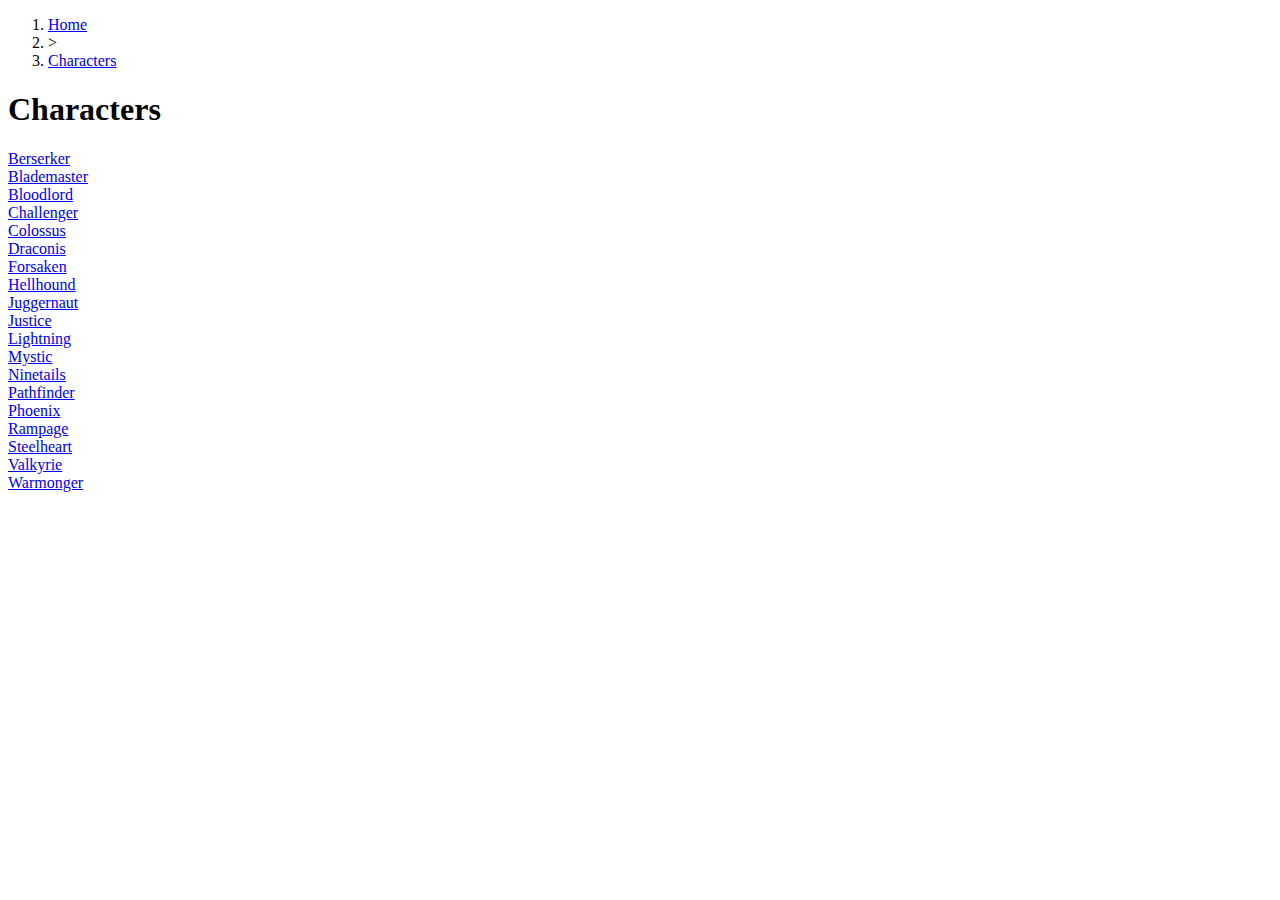
==== index.html @ 0d1c74da "Fixed link issues." ====
<!DOCTYPE html>
<html lang="en">

<head>

	<!-- UNICODE -->
	<meta charset="utf-8">

	<!-- COMPABILITY -->
	<meta http-equiv="X-UA-Compatible" content="IE=edge">

	<!-- VIEWPORT -->
	<meta name="viewport" content="initial-scale=1.0,minimum-scale=1.0,maximum-scale=1.0,width=device-width,user-scalable=no" />

	<!-- THEME COLOUR -->
	<meta name="theme-color" content="#333">

	<!-- BASE URL -->
	<base href="https://vincascalvii.github.io/">

	<!-- TITLE -->
	<title>Character Design - Calvin Lam</title>

	<!-- META DATA -->
	<meta name="description" content="With a growing range of characters to discover, there are always new surprises. Browse them all here.">
	<meta name="author" content="Calvin Lam">

	<!-- FONTS -->
	<link rel="preload" as="font" type="font/woff2" href="/fonts/poppins-v12-latin-regular.woff2" crossorigin="anonymous">
	<link rel="preload" as="font" type="font/woff2" href="/fonts/poppins-v12-latin-500.woff2" crossorigin="anonymous">
	<link rel="preload" as="font" type="font/woff2" href="/fonts/poppins-v12-latin-700.woff2" crossorigin="anonymous">
	<link rel="stylesheet" type="text/css" href="/css/fonts.css?version1">

	<!-- CRITICAL CSS -->
	<link rel="stylesheet" type="text/css" href="/characters/css/critical-all.css?version1">

    <!-- FACEBOOK OPENGRAPH -->
    <meta property="og:site_name" content="Calvin Lam">
    <meta property="og:type" content="website">
    <meta property="og:image" content="/img/others/opengraph.jpg">
    <meta property="og:url" content="https://vincascalvii.github.io/">
    <meta property="og:title" content="Character Design - Calvin Lam">
    <meta property="og:description" content="With a growing range of characters to discover, there are always new surprises. Browse them all here.">

    <!-- TWITTER CARD -->
    <meta name="twitter:card" content="summary_large_image">
    <meta name="twitter:image" content="/img/others/twitter.jpg"> 
    <meta name="twitter:url" content="https://vincascalvii.github.io/">
    <meta name="twitter:title" content="Character Design - Calvin Lam">
    <meta name="twitter:description" content="With a growing range of characters to discover, there are always new surprises. Browse them all here.">

</head>



<body>

	<main>

		<!-- CHARACTERS -->
		<section>
			<div class="container">

				<ol class="breadcrumb">
					<li>
						<a href="/" class="link" aria-label="Breadcrumb return to home">
							<span class="item">Home</span>
						</a>
					</li>
					<li class="arrow">&gt;</li>
					<li>
						<a href="/characters" class="link" aria-label="Breadcrumb characters">
							<span class="item">Characters</span>
						</a>
					</li>
				</ol>
				
				<h1 class="title">Characters</h1>

				<div class="characters flex">
					<a href="/characters/design?name=berserker" class="block" aria-label="Navigate to Berserker">
						<div class="image"></div>
						<span class="name">Berserker</span>
					</a>
					<a href="/characters/design?name=blademaster" class="block" aria-label="Navigate to Blademaster">
						<div class="image"></div>
						<span class="name">Blademaster</span>
					</a>
					<a href="/characters/design?name=bloodlord" class="block" aria-label="Navigate to Bloodlord">
						<div class="image"></div>
						<span class="name">Bloodlord</span>
					</a>
					<a href="/characters/design?name=challenger" class="block" aria-label="Navigate to Challenger">
						<div class="image"></div>
						<span class="name">Challenger</span>
					</a>
					<a href="/characters/design?name=colossus" class="block" aria-label="Navigate to Colossus">
						<div class="image"></div>
						<span class="name">Colossus</span>
					</a>
					<a href="/characters/design?name=draconis" class="block" aria-label="Navigate to Draconis">
						<div class="image"></div>
						<span class="name">Draconis</span>
					</a>
					<a href="/characters/design?name=forsaken" class="block" aria-label="Navigate to Forsaken">
						<div class="image"></div>
						<span class="name">Forsaken</span>
					</a>
					<a href="/characters/design?name=hellhound" class="block" aria-label="Navigate to Hellhound">
						<div class="image"></div>
						<span class="name">Hellhound</span>
					</a>
					<a href="/characters/design?name=juggernaut" class="block" aria-label="Navigate to Juggernaut">
						<div class="image"></div>
						<span class="name">Juggernaut</span>
					</a>
					<a href="/characters/design?name=justice" class="block" aria-label="Navigate to Justice">
						<div class="image"></div>
						<span class="name">Justice</span>
					</a>
					<a href="/characters/design?name=lightning" class="block" aria-label="Navigate to Lightning">
						<div class="image"></div>
						<span class="name">Lightning</span>
					</a>
					<a href="/characters/design?name=mystic" class="block" aria-label="Navigate to Mystic">
						<div class="image"></div>
						<span class="name">Mystic</span>
					</a>
					<a href="/characters/design?name=ninetails" class="block" aria-label="Navigate to Ninetails">
						<div class="image"></div>
						<span class="name">Ninetails</span>
					</a>
					<a href="/characters/design?name=pathfinder" class="block" aria-label="Navigate to Pathfinder">
						<div class="image"></div>
						<span class="name">Pathfinder</span>
					</a>
					<a href="/characters/design?name=phoenix" class="block" aria-label="Navigate to Phoenix">
						<div class="image"></div>
						<span class="name">Phoenix</span>
					</a>
					<a href="/characters/design?name=rampage" class="block" aria-label="Navigate to Rampage">
						<div class="image"></div>
						<span class="name">Rampage</span>
					</a>
					<a href="/characters/design?name=steelheart" class="block" aria-label="Navigate to Steelheart">
						<div class="image"></div>
						<span class="name">Steelheart</span>
					</a>
					<a href="/characters/design?name=valkyrie" class="block" aria-label="Navigate to Valkyrie">
						<div class="image"></div>
						<span class="name">Valkyrie</span>
					</a>
					<a href="/characters/design?name=warmonger" class="block" aria-label="Navigate to Warmonger">
						<div class="image"></div>
						<span class="name">Warmonger</span>
					</a>
				</div>

			</div>
		</section>

	</main>

	<!-- STRUCUTED DATA -->
	<script type="text/javascript" src="/characters/js/structured-data.js?version1"></script>

</body>

</html>
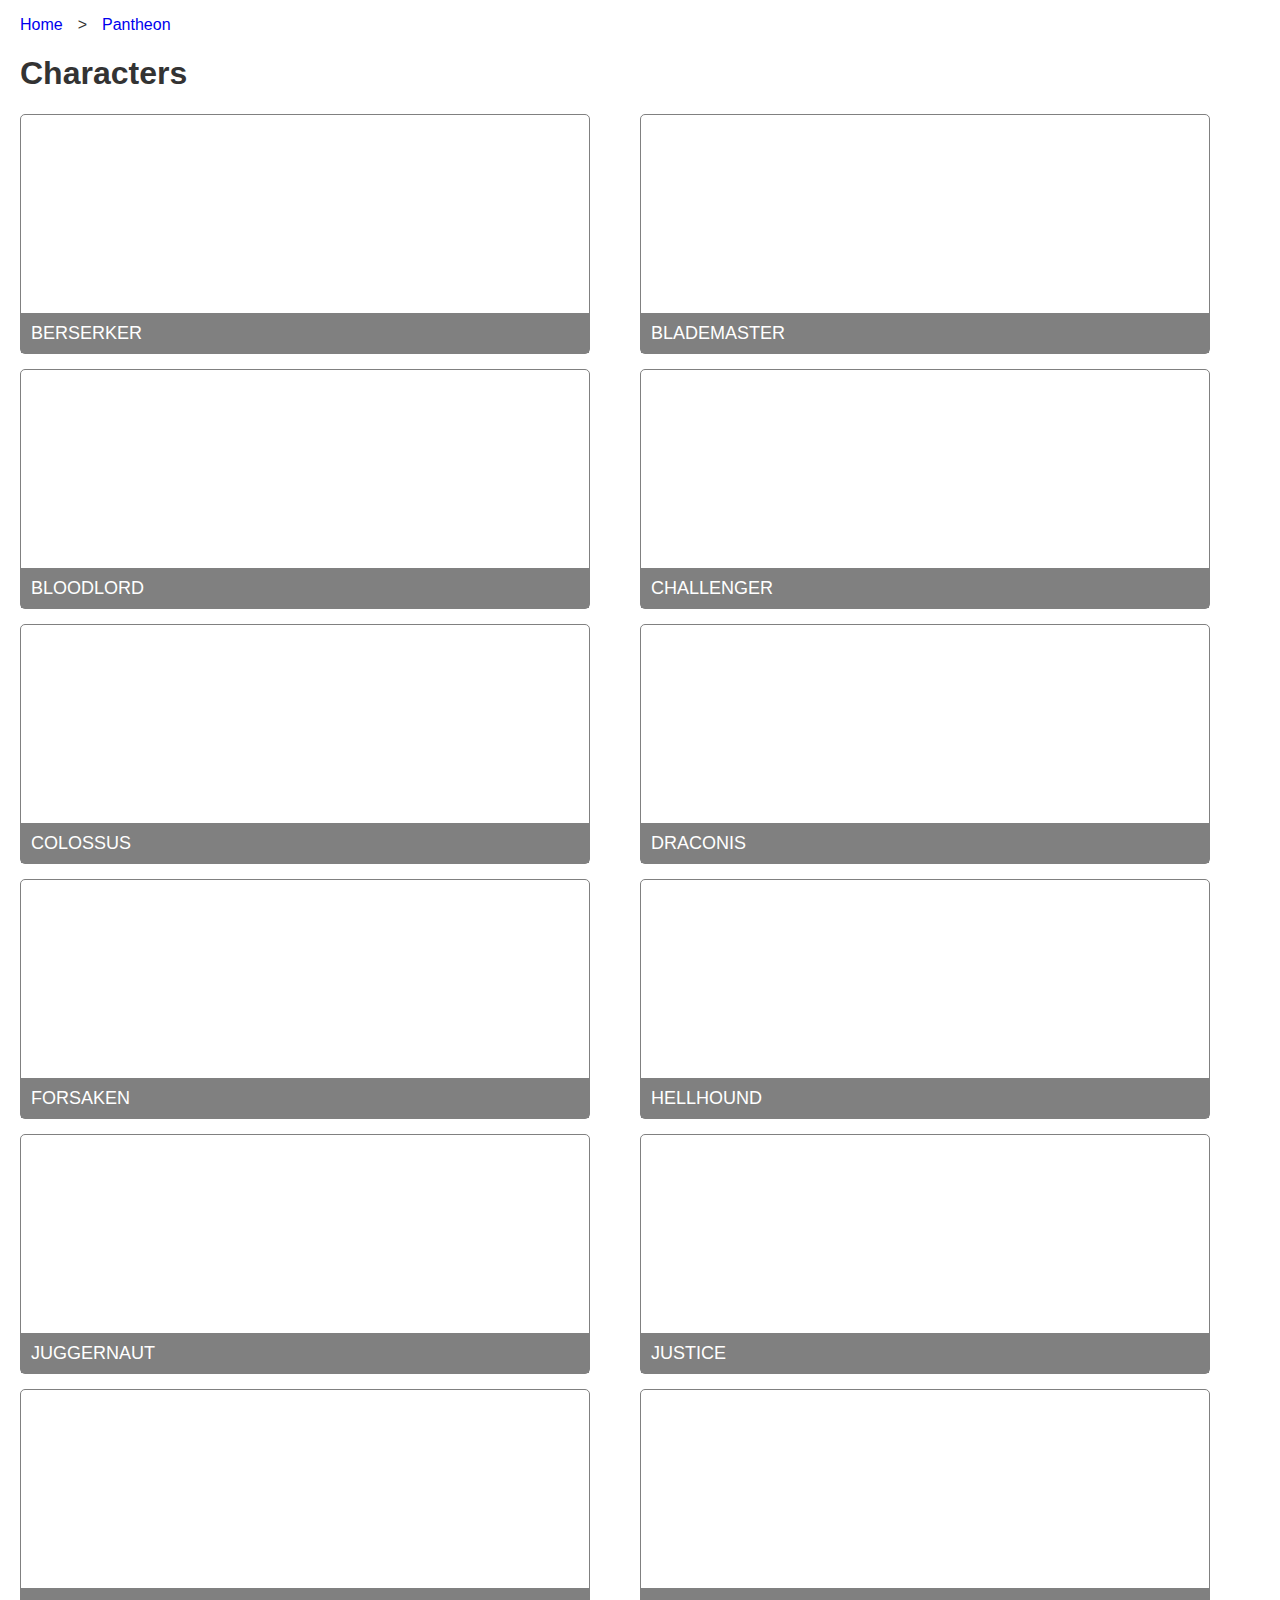
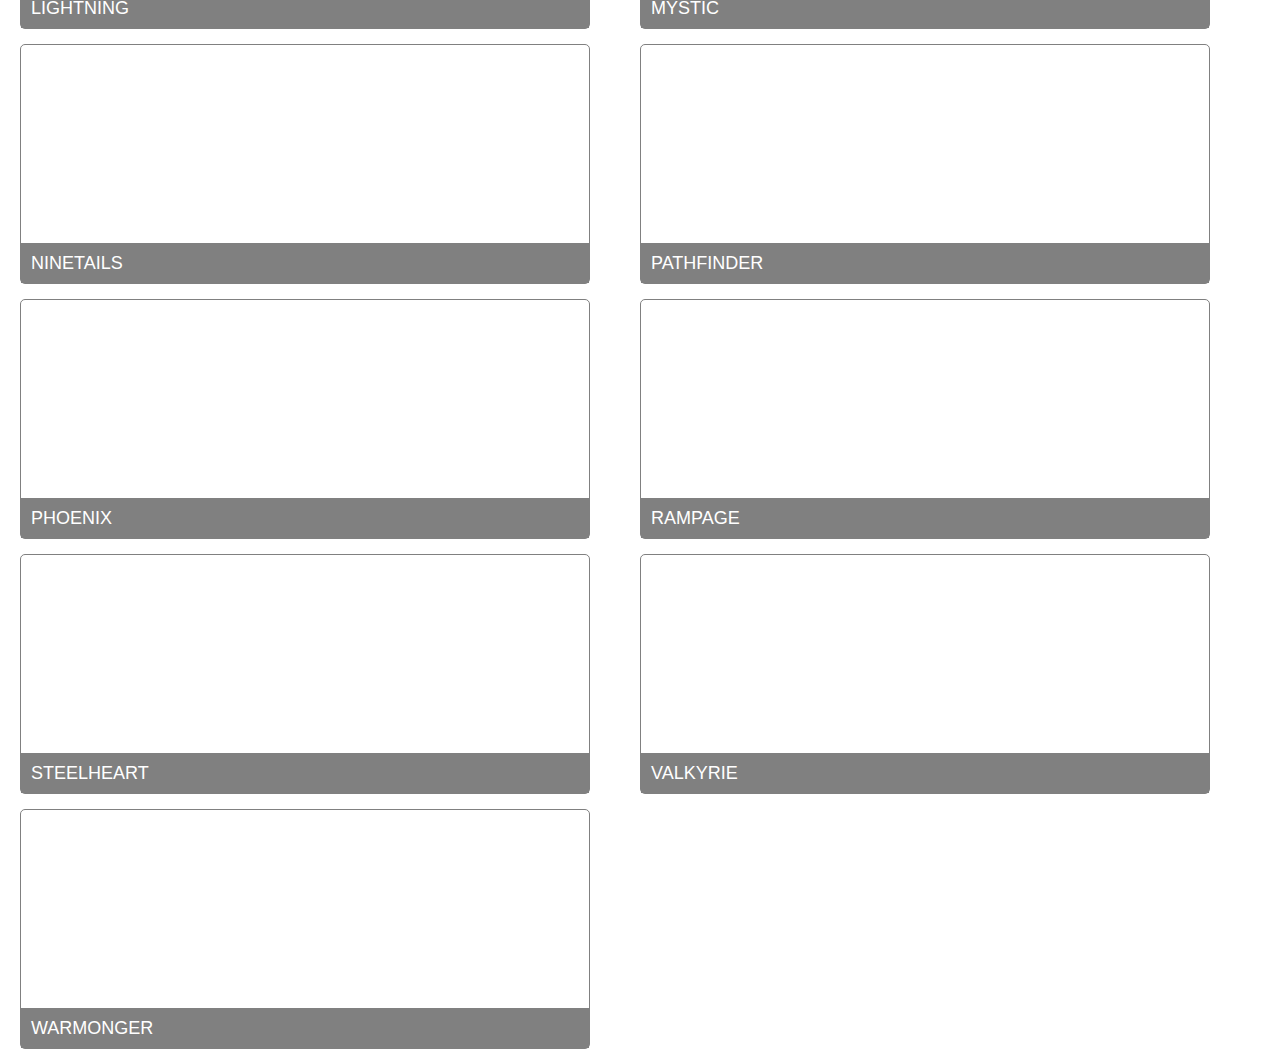
==== commit 5057071f: "Updated project name." ====
--- a/index.html
+++ b/index.html
@@ -19,7 +19,7 @@
 	<base href="https://vincascalvii.github.io/">
 
 	<!-- TITLE -->
-	<title>Character Design - Calvin Lam</title>
+	<title>Pantheon - Character Design - Calvin Lam</title>
 
 	<!-- META DATA -->
 	<meta name="description" content="With a growing range of characters to discover, there are always new surprises. Browse them all here.">
@@ -32,21 +32,21 @@
 	<link rel="stylesheet" type="text/css" href="/css/fonts.css?version1">
 
 	<!-- CRITICAL CSS -->
-	<link rel="stylesheet" type="text/css" href="/characters/css/critical-all.css?version1">
+	<link rel="stylesheet" type="text/css" href="/pantheon/css/critical-all.css?version1">
 
     <!-- FACEBOOK OPENGRAPH -->
     <meta property="og:site_name" content="Calvin Lam">
     <meta property="og:type" content="website">
     <meta property="og:image" content="/img/others/opengraph.jpg">
     <meta property="og:url" content="https://vincascalvii.github.io/">
-    <meta property="og:title" content="Character Design - Calvin Lam">
+    <meta property="og:title" content="Pantheon - Character Design - Calvin Lam">
     <meta property="og:description" content="With a growing range of characters to discover, there are always new surprises. Browse them all here.">
 
     <!-- TWITTER CARD -->
     <meta name="twitter:card" content="summary_large_image">
     <meta name="twitter:image" content="/img/others/twitter.jpg"> 
     <meta name="twitter:url" content="https://vincascalvii.github.io/">
-    <meta name="twitter:title" content="Character Design - Calvin Lam">
+    <meta name="twitter:title" content="Pantheon - Character Design - Calvin Lam">
     <meta name="twitter:description" content="With a growing range of characters to discover, there are always new surprises. Browse them all here.">
 
 </head>
@@ -69,8 +69,8 @@
 					</li>
 					<li class="arrow">&gt;</li>
 					<li>
-						<a href="/characters" class="link" aria-label="Breadcrumb characters">
-							<span class="item">Characters</span>
+						<a href="/pantheon" class="link" aria-label="Breadcrumb Pantheon">
+							<span class="item">Pantheon</span>
 						</a>
 					</li>
 				</ol>
@@ -78,79 +78,79 @@
 				<h1 class="title">Characters</h1>
 
 				<div class="characters flex">
-					<a href="/characters/design?name=berserker" class="block" aria-label="Navigate to Berserker">
+					<a href="/pantheon/character?name=berserker" class="block" aria-label="Navigate to Berserker">
 						<div class="image"></div>
 						<span class="name">Berserker</span>
 					</a>
-					<a href="/characters/design?name=blademaster" class="block" aria-label="Navigate to Blademaster">
+					<a href="/pantheon/character?name=blademaster" class="block" aria-label="Navigate to Blademaster">
 						<div class="image"></div>
 						<span class="name">Blademaster</span>
 					</a>
-					<a href="/characters/design?name=bloodlord" class="block" aria-label="Navigate to Bloodlord">
+					<a href="/pantheon/character?name=bloodlord" class="block" aria-label="Navigate to Bloodlord">
 						<div class="image"></div>
 						<span class="name">Bloodlord</span>
 					</a>
-					<a href="/characters/design?name=challenger" class="block" aria-label="Navigate to Challenger">
+					<a href="/pantheon/character?name=challenger" class="block" aria-label="Navigate to Challenger">
 						<div class="image"></div>
 						<span class="name">Challenger</span>
 					</a>
-					<a href="/characters/design?name=colossus" class="block" aria-label="Navigate to Colossus">
+					<a href="/pantheon/character?name=colossus" class="block" aria-label="Navigate to Colossus">
 						<div class="image"></div>
 						<span class="name">Colossus</span>
 					</a>
-					<a href="/characters/design?name=draconis" class="block" aria-label="Navigate to Draconis">
+					<a href="/pantheon/character?name=draconis" class="block" aria-label="Navigate to Draconis">
 						<div class="image"></div>
 						<span class="name">Draconis</span>
 					</a>
-					<a href="/characters/design?name=forsaken" class="block" aria-label="Navigate to Forsaken">
+					<a href="/pantheon/character?name=forsaken" class="block" aria-label="Navigate to Forsaken">
 						<div class="image"></div>
 						<span class="name">Forsaken</span>
 					</a>
-					<a href="/characters/design?name=hellhound" class="block" aria-label="Navigate to Hellhound">
+					<a href="/pantheon/character?name=hellhound" class="block" aria-label="Navigate to Hellhound">
 						<div class="image"></div>
 						<span class="name">Hellhound</span>
 					</a>
-					<a href="/characters/design?name=juggernaut" class="block" aria-label="Navigate to Juggernaut">
+					<a href="/pantheon/character?name=juggernaut" class="block" aria-label="Navigate to Juggernaut">
 						<div class="image"></div>
 						<span class="name">Juggernaut</span>
 					</a>
-					<a href="/characters/design?name=justice" class="block" aria-label="Navigate to Justice">
+					<a href="/pantheon/character?name=justice" class="block" aria-label="Navigate to Justice">
 						<div class="image"></div>
 						<span class="name">Justice</span>
 					</a>
-					<a href="/characters/design?name=lightning" class="block" aria-label="Navigate to Lightning">
+					<a href="/pantheon/character?name=lightning" class="block" aria-label="Navigate to Lightning">
 						<div class="image"></div>
 						<span class="name">Lightning</span>
 					</a>
-					<a href="/characters/design?name=mystic" class="block" aria-label="Navigate to Mystic">
+					<a href="/pantheon/character?name=mystic" class="block" aria-label="Navigate to Mystic">
 						<div class="image"></div>
 						<span class="name">Mystic</span>
 					</a>
-					<a href="/characters/design?name=ninetails" class="block" aria-label="Navigate to Ninetails">
+					<a href="/pantheon/character?name=ninetails" class="block" aria-label="Navigate to Ninetails">
 						<div class="image"></div>
 						<span class="name">Ninetails</span>
 					</a>
-					<a href="/characters/design?name=pathfinder" class="block" aria-label="Navigate to Pathfinder">
+					<a href="/pantheon/character?name=pathfinder" class="block" aria-label="Navigate to Pathfinder">
 						<div class="image"></div>
 						<span class="name">Pathfinder</span>
 					</a>
-					<a href="/characters/design?name=phoenix" class="block" aria-label="Navigate to Phoenix">
+					<a href="/pantheon/character?name=phoenix" class="block" aria-label="Navigate to Phoenix">
 						<div class="image"></div>
 						<span class="name">Phoenix</span>
 					</a>
-					<a href="/characters/design?name=rampage" class="block" aria-label="Navigate to Rampage">
+					<a href="/pantheon/character?name=rampage" class="block" aria-label="Navigate to Rampage">
 						<div class="image"></div>
 						<span class="name">Rampage</span>
 					</a>
-					<a href="/characters/design?name=steelheart" class="block" aria-label="Navigate to Steelheart">
+					<a href="/pantheon/character?name=steelheart" class="block" aria-label="Navigate to Steelheart">
 						<div class="image"></div>
 						<span class="name">Steelheart</span>
 					</a>
-					<a href="/characters/design?name=valkyrie" class="block" aria-label="Navigate to Valkyrie">
+					<a href="/pantheon/character?name=valkyrie" class="block" aria-label="Navigate to Valkyrie">
 						<div class="image"></div>
 						<span class="name">Valkyrie</span>
 					</a>
-					<a href="/characters/design?name=warmonger" class="block" aria-label="Navigate to Warmonger">
+					<a href="/pantheon/character?name=warmonger" class="block" aria-label="Navigate to Warmonger">
 						<div class="image"></div>
 						<span class="name">Warmonger</span>
 					</a>
@@ -162,7 +162,7 @@
 	</main>
 
 	<!-- STRUCUTED DATA -->
-	<script type="text/javascript" src="/characters/js/structured-data.js?version1"></script>
+	<script type="text/javascript" src="/pantheon/js/structured-data.js?version1"></script>
 
 </body>
 
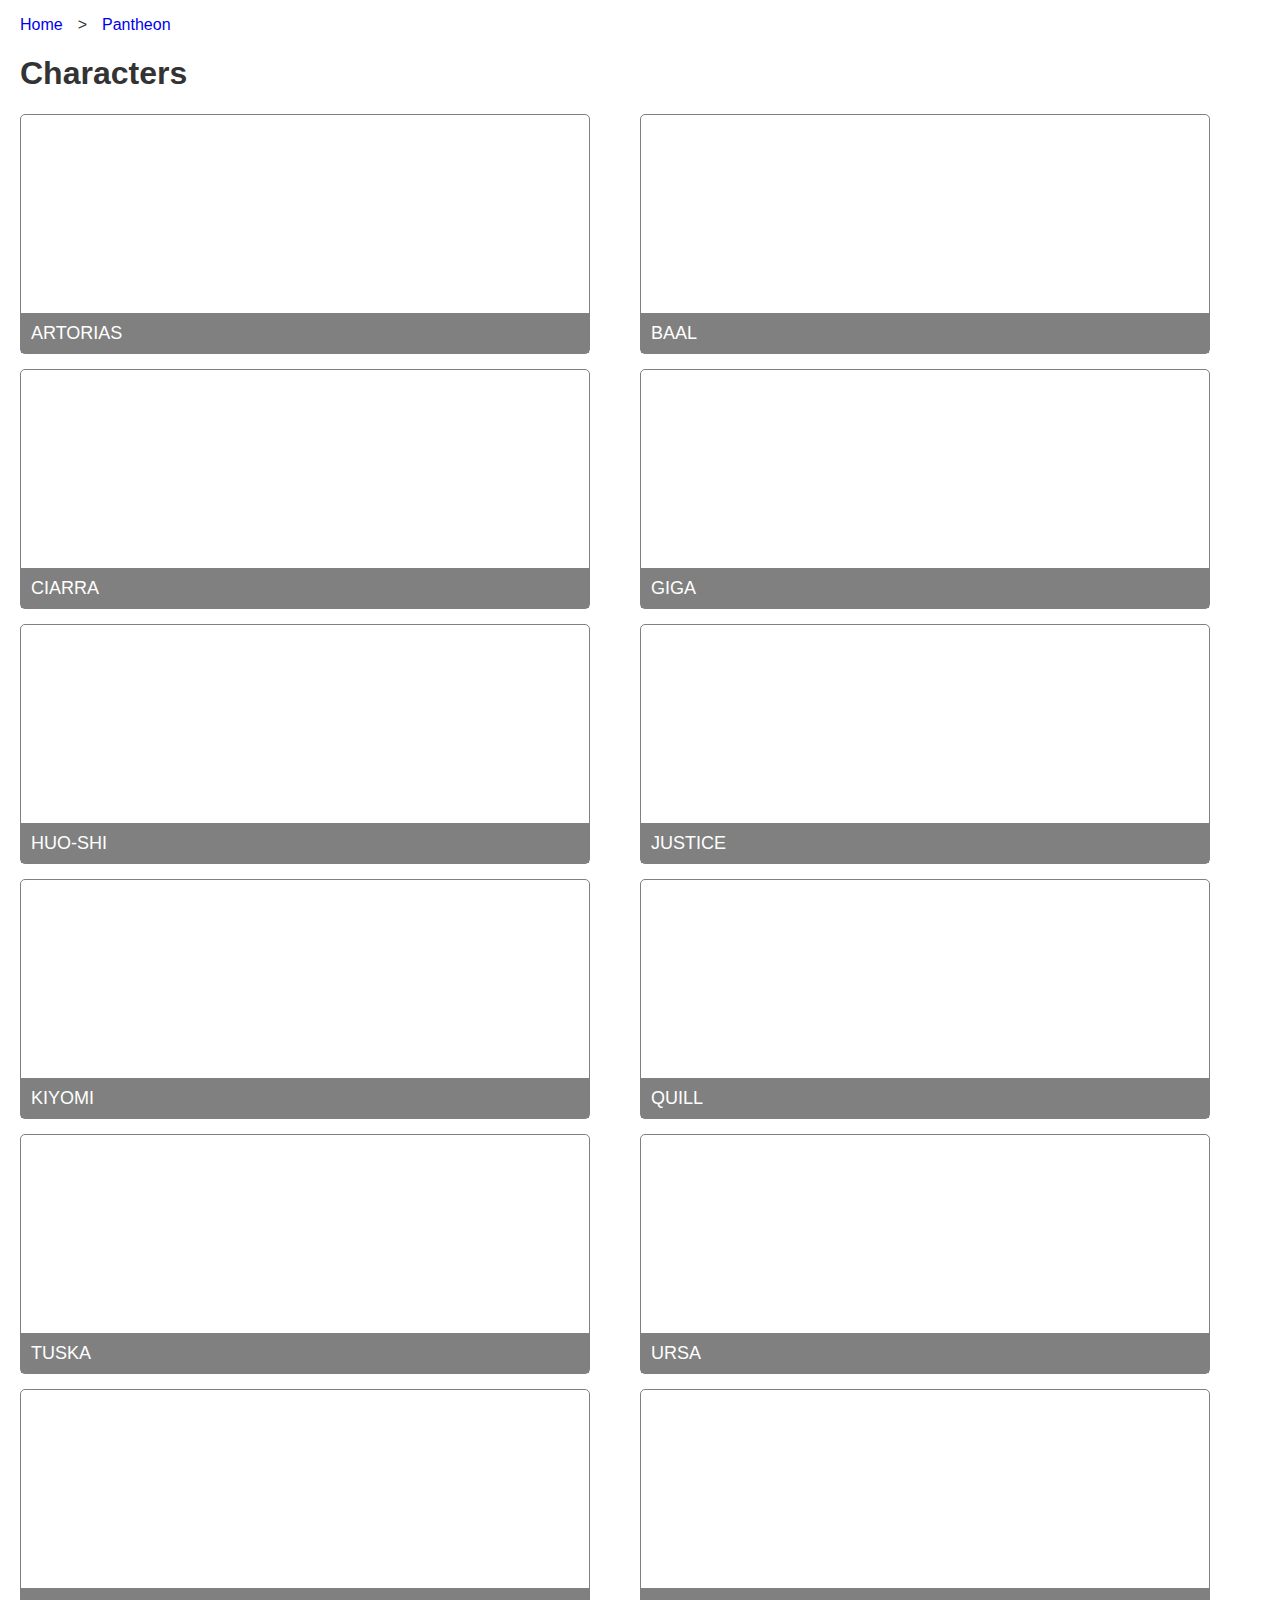
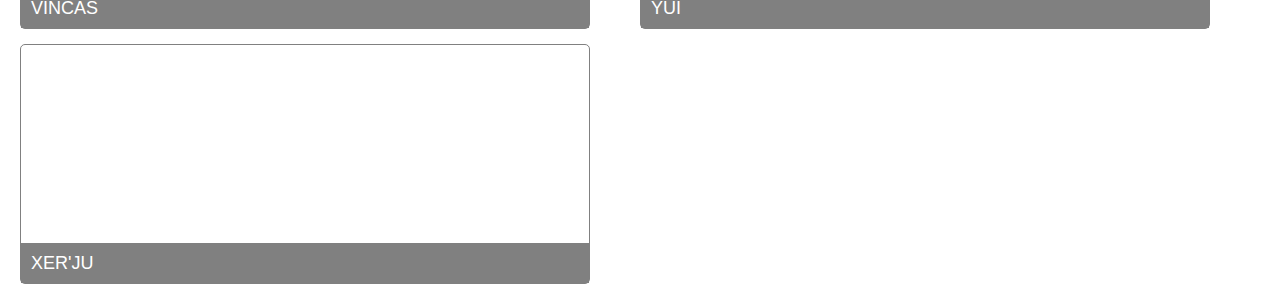
==== commit b15f15a0: "Renamed all characters and updated some abilities" ====
--- a/index.html
+++ b/index.html
@@ -16,7 +16,7 @@
 	<meta name="theme-color" content="#333">
 
 	<!-- BASE URL -->
-	<base href="https://vincascalvii.github.io/">
+	<base href="https://vincascalvii.github.io">
 
 	<!-- TITLE -->
 	<title>Pantheon - Character Design - Calvin Lam</title>
@@ -78,13 +78,9 @@
 				<h1 class="title">Characters</h1>
 
 				<div class="characters flex">
-					<a href="/pantheon/character?name=berserker" class="block" aria-label="Navigate to Berserker">
+					<!-- <a href="/pantheon/character?name=berserker" class="block" aria-label="Navigate to Berserker">
 						<div class="image"></div>
 						<span class="name">Berserker</span>
-					</a>
-					<a href="/pantheon/character?name=blademaster" class="block" aria-label="Navigate to Blademaster">
-						<div class="image"></div>
-						<span class="name">Blademaster</span>
 					</a>
 					<a href="/pantheon/character?name=bloodlord" class="block" aria-label="Navigate to Bloodlord">
 						<div class="image"></div>
@@ -97,11 +93,7 @@
 					<a href="/pantheon/character?name=colossus" class="block" aria-label="Navigate to Colossus">
 						<div class="image"></div>
 						<span class="name">Colossus</span>
-					</a>
-					<a href="/pantheon/character?name=draconis" class="block" aria-label="Navigate to Draconis">
-						<div class="image"></div>
-						<span class="name">Draconis</span>
-					</a>
+					</a> 
 					<a href="/pantheon/character?name=forsaken" class="block" aria-label="Navigate to Forsaken">
 						<div class="image"></div>
 						<span class="name">Forsaken</span>
@@ -114,33 +106,13 @@
 						<div class="image"></div>
 						<span class="name">Juggernaut</span>
 					</a>
-					<a href="/pantheon/character?name=justice" class="block" aria-label="Navigate to Justice">
-						<div class="image"></div>
-						<span class="name">Justice</span>
-					</a>
 					<a href="/pantheon/character?name=lightning" class="block" aria-label="Navigate to Lightning">
 						<div class="image"></div>
 						<span class="name">Lightning</span>
 					</a>
-					<a href="/pantheon/character?name=mystic" class="block" aria-label="Navigate to Mystic">
-						<div class="image"></div>
-						<span class="name">Mystic</span>
-					</a>
-					<a href="/pantheon/character?name=ninetails" class="block" aria-label="Navigate to Ninetails">
-						<div class="image"></div>
-						<span class="name">Ninetails</span>
-					</a>
-					<a href="/pantheon/character?name=pathfinder" class="block" aria-label="Navigate to Pathfinder">
-						<div class="image"></div>
-						<span class="name">Pathfinder</span>
-					</a>
 					<a href="/pantheon/character?name=phoenix" class="block" aria-label="Navigate to Phoenix">
 						<div class="image"></div>
 						<span class="name">Phoenix</span>
-					</a>
-					<a href="/pantheon/character?name=rampage" class="block" aria-label="Navigate to Rampage">
-						<div class="image"></div>
-						<span class="name">Rampage</span>
 					</a>
 					<a href="/pantheon/character?name=steelheart" class="block" aria-label="Navigate to Steelheart">
 						<div class="image"></div>
@@ -149,10 +121,58 @@
 					<a href="/pantheon/character?name=valkyrie" class="block" aria-label="Navigate to Valkyrie">
 						<div class="image"></div>
 						<span class="name">Valkyrie</span>
+					</a> -->
+					<a href="/pantheon/character?name=artorias" class="block" aria-label="Navigate to Artorias">
+						<div class="image"></div>
+						<span class="name">Artorias</span>
 					</a>
-					<a href="/pantheon/character?name=warmonger" class="block" aria-label="Navigate to Warmonger">
+					<a href="/pantheon/character?name=baal" class="block" aria-label="Navigate to Baal">
 						<div class="image"></div>
-						<span class="name">Warmonger</span>
+						<span class="name">Baal</span>
+					</a>
+					<a href="/pantheon/character?name=ciarra" class="block" aria-label="Navigate to Ciarra">
+						<div class="image"></div>
+						<span class="name">Ciarra</span>
+					</a>
+					<a href="/pantheon/character?name=giga" class="block" aria-label="Navigate to Giga">
+						<div class="image"></div>
+						<span class="name">Giga</span>
+					</a>
+					<a href="/pantheon/character?name=huoshi" class="block" aria-label="Navigate to Huo-Shi">
+						<div class="image"></div>
+						<span class="name">Huo-Shi</span>
+					</a>
+					<a href="/pantheon/character?name=justice" class="block" aria-label="Navigate to Justice">
+						<div class="image"></div>
+						<span class="name">Justice</span>
+					</a>
+					<a href="/pantheon/character?name=kiyomi" class="block" aria-label="Navigate to Kiyomi">
+						<div class="image"></div>
+						<span class="name">Kiyomi</span>
+					</a>
+					<a href="/pantheon/character?name=quill" class="block" aria-label="Navigate to Quill">
+						<div class="image"></div>
+						<span class="name">Quill</span>
+					</a>
+					<a href="/pantheon/character?name=tuska" class="block" aria-label="Navigate to Tuska">
+						<div class="image"></div>
+						<span class="name">Tuska</span>
+					</a>
+					<a href="/pantheon/character?name=ursa" class="block" aria-label="Navigate to Ursa">
+						<div class="image"></div>
+						<span class="name">Ursa</span>
+					</a>
+					<a href="/pantheon/character?name=vincas" class="block" aria-label="Navigate to Vincas">
+						<div class="image"></div>
+						<span class="name">Vincas</span>
+					</a>
+					<a href="/pantheon/character?name=yui" class="block" aria-label="Navigate to Yui">
+						<div class="image"></div>
+						<span class="name">Yui</span>
+					</a>
+					<a href="/pantheon/character?name=xerju" class="block" aria-label="Navigate to Xer'Ju">
+						<div class="image"></div>
+						<span class="name">Xer'Ju</span>
 					</a>
 				</div>
 
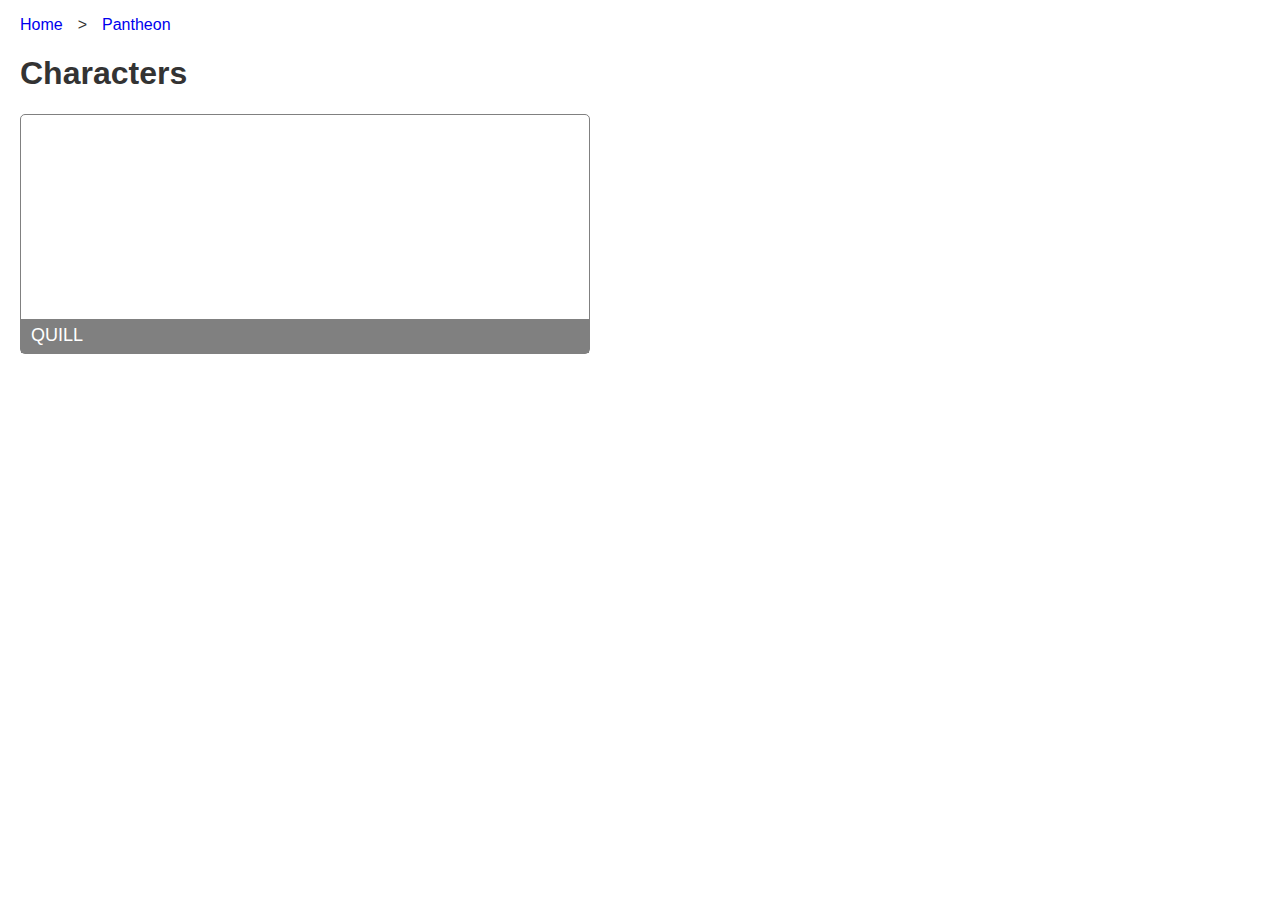
==== commit e1abe58d: "Updated Quill" ====
--- a/index.html
+++ b/index.html
@@ -78,101 +78,15 @@
 				<h1 class="title">Characters</h1>
 
 				<div class="characters flex">
-					<!-- <a href="/pantheon/character?name=berserker" class="block" aria-label="Navigate to Berserker">
-						<div class="image"></div>
-						<span class="name">Berserker</span>
-					</a>
-					<a href="/pantheon/character?name=bloodlord" class="block" aria-label="Navigate to Bloodlord">
-						<div class="image"></div>
-						<span class="name">Bloodlord</span>
-					</a>
-					<a href="/pantheon/character?name=challenger" class="block" aria-label="Navigate to Challenger">
-						<div class="image"></div>
-						<span class="name">Challenger</span>
-					</a>
-					<a href="/pantheon/character?name=colossus" class="block" aria-label="Navigate to Colossus">
-						<div class="image"></div>
-						<span class="name">Colossus</span>
-					</a> 
-					<a href="/pantheon/character?name=forsaken" class="block" aria-label="Navigate to Forsaken">
-						<div class="image"></div>
-						<span class="name">Forsaken</span>
-					</a>
-					<a href="/pantheon/character?name=hellhound" class="block" aria-label="Navigate to Hellhound">
-						<div class="image"></div>
-						<span class="name">Hellhound</span>
-					</a>
-					<a href="/pantheon/character?name=juggernaut" class="block" aria-label="Navigate to Juggernaut">
-						<div class="image"></div>
-						<span class="name">Juggernaut</span>
-					</a>
-					<a href="/pantheon/character?name=lightning" class="block" aria-label="Navigate to Lightning">
-						<div class="image"></div>
-						<span class="name">Lightning</span>
-					</a>
-					<a href="/pantheon/character?name=phoenix" class="block" aria-label="Navigate to Phoenix">
-						<div class="image"></div>
-						<span class="name">Phoenix</span>
-					</a>
-					<a href="/pantheon/character?name=steelheart" class="block" aria-label="Navigate to Steelheart">
-						<div class="image"></div>
-						<span class="name">Steelheart</span>
-					</a>
-					<a href="/pantheon/character?name=valkyrie" class="block" aria-label="Navigate to Valkyrie">
-						<div class="image"></div>
-						<span class="name">Valkyrie</span>
-					</a> -->
-					<a href="/pantheon/character?name=artorias" class="block" aria-label="Navigate to Artorias">
-						<div class="image"></div>
-						<span class="name">Artorias</span>
-					</a>
-					<a href="/pantheon/character?name=baal" class="block" aria-label="Navigate to Baal">
-						<div class="image"></div>
-						<span class="name">Baal</span>
-					</a>
-					<a href="/pantheon/character?name=ciarra" class="block" aria-label="Navigate to Ciarra">
-						<div class="image"></div>
-						<span class="name">Ciarra</span>
-					</a>
-					<a href="/pantheon/character?name=giga" class="block" aria-label="Navigate to Giga">
-						<div class="image"></div>
-						<span class="name">Giga</span>
-					</a>
-					<a href="/pantheon/character?name=huoshi" class="block" aria-label="Navigate to Huo-Shi">
-						<div class="image"></div>
-						<span class="name">Huo-Shi</span>
-					</a>
-					<a href="/pantheon/character?name=justice" class="block" aria-label="Navigate to Justice">
-						<div class="image"></div>
-						<span class="name">Justice</span>
-					</a>
-					<a href="/pantheon/character?name=kiyomi" class="block" aria-label="Navigate to Kiyomi">
-						<div class="image"></div>
-						<span class="name">Kiyomi</span>
-					</a>
 					<a href="/pantheon/character?name=quill" class="block" aria-label="Navigate to Quill">
-						<div class="image"></div>
+						<picture>
+							<source data-srcset="/pantheon/img/quill/thumbnails/160x200.webp 1x, /pantheon/img/quill/thumbnails/320x400.webp 2x, /pantheon/img/quill/thumbnails/480x600.webp 3x" type="image/webp">
+							<source data-srcset="/pantheon/img/quill/thumbnails/160x200.png 1x, /pantheon/img/quill/thumbnails/320x400.png 2x, /pantheon/img/quill/thumbnails/480x600.png 3x" type="image/png">
+							<img data-src="/pantheon/img/quill/thumbnails/1200x1500.png" 
+							 src="[data-uri]" 
+							 class="image lazyload" alt="Quill thumbnail">
+						</picture>
 						<span class="name">Quill</span>
-					</a>
-					<a href="/pantheon/character?name=tuska" class="block" aria-label="Navigate to Tuska">
-						<div class="image"></div>
-						<span class="name">Tuska</span>
-					</a>
-					<a href="/pantheon/character?name=ursa" class="block" aria-label="Navigate to Ursa">
-						<div class="image"></div>
-						<span class="name">Ursa</span>
-					</a>
-					<a href="/pantheon/character?name=vincas" class="block" aria-label="Navigate to Vincas">
-						<div class="image"></div>
-						<span class="name">Vincas</span>
-					</a>
-					<a href="/pantheon/character?name=yui" class="block" aria-label="Navigate to Yui">
-						<div class="image"></div>
-						<span class="name">Yui</span>
-					</a>
-					<a href="/pantheon/character?name=xerju" class="block" aria-label="Navigate to Xer'Ju">
-						<div class="image"></div>
-						<span class="name">Xer'Ju</span>
 					</a>
 				</div>
 
@@ -181,6 +95,9 @@
 
 	</main>
 
+	<!-- LAZYSIZES / LAZY LOADING -->
+	<script src="/js/lazysizes/lazysizes.min.js"></script>
+
 	<!-- STRUCUTED DATA -->
 	<script type="text/javascript" src="/pantheon/js/structured-data.js?version1"></script>
 
